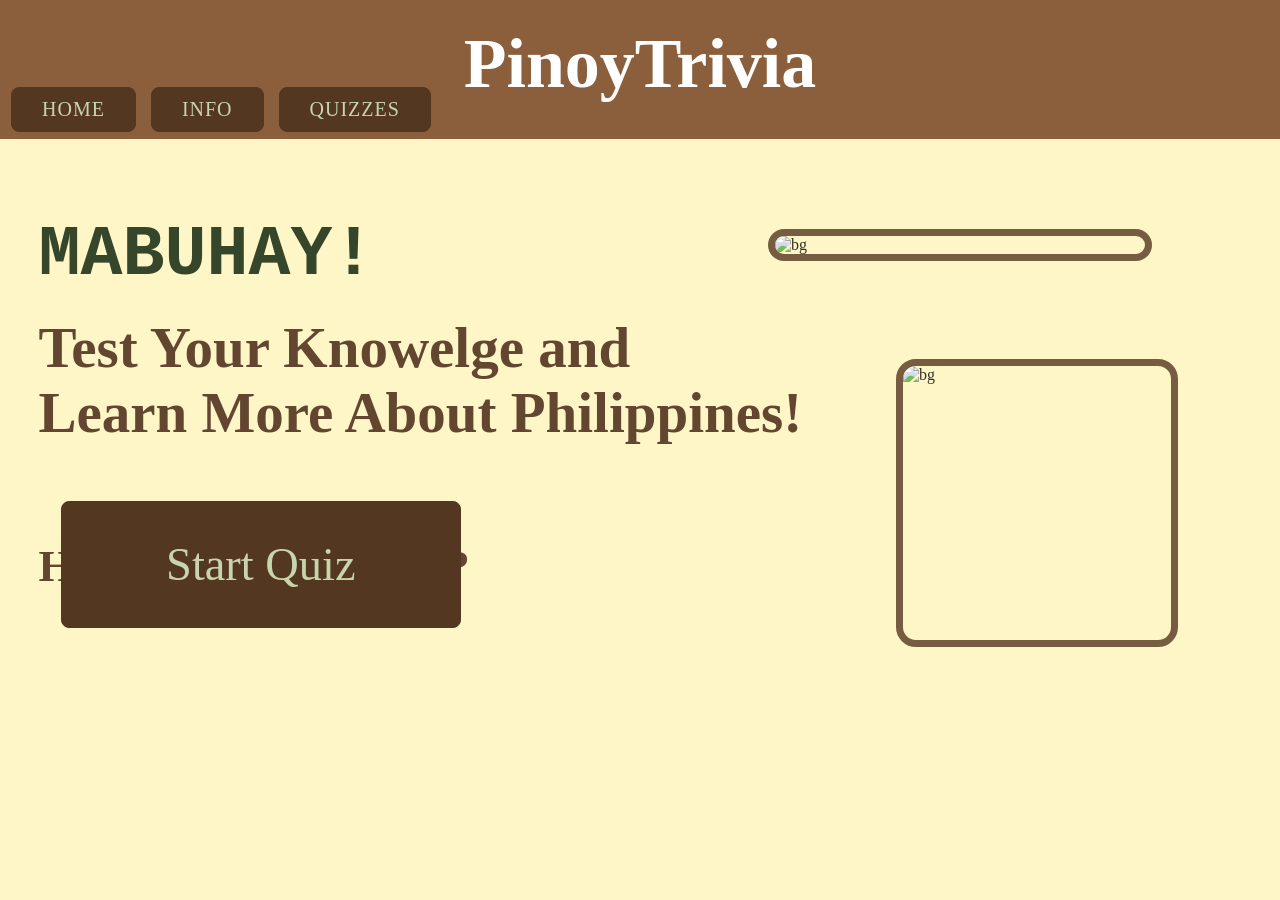
==== index.html @ ada2535d "added manaakitanga and included infos." ====
<!DOCTYPE html>
<html lang="en">
<head>
    <meta charset="UTF-8">
    <link rel="stylesheet" href="styles.css">
    <meta name="viewport" content="width=device-width, initial-scale=1.0">
    <title>PinoyTrivia</title>
</head>
<body>
    <nav>
        <div class="div1"> 
            <h1 class="h11">PinoyTrivia</h1>
        </div>
        <div class="mainnav">
            <ul>
                <li><a href="index.html">Home</a></li>
                <li><a href="info.html">Info</a></li>
                <li><a href="quiz.html">Quizzes</a></li>
            </ul>
        </div>
    </nav>
    <section class="section1">
        <div class="div2">
            <img class="img1" src="https://i.pinimg.com/1200x/80/65/87/8065879dc1a3b0b37cf44950a8859fb8.jpg" alt="bg" style="opacity: 0.8;"  width="30%" height="30%" class="framed-images">
            <img class="img2" src="https://i.pinimg.com/736x/d4/f8/1e/d4f81e7b8f8853e96b219f124ddf4441.jpg" alt="bg" style="opacity: 0.8;"  width="22%" height="32%" class="framed-images">
            <h2 class="h21"> MABUHAY!</h2>
            <h3 class="h31"> Test Your Knowelge and <br> Learn More About Philippines!</h2>
            <h3 class="h32">How Filipino are You?</h3>
            <a href="quiz.html"class="button4"><span>Start Quiz</span></a>
        </div>

    </section>
    <script src="scrips.js"></script>
</body>
</html>
---- styles.css ----
* {
    margin: 0;
    box-sizing: border-box;
}

body {
    background-color: #fff6c8;
    font-family:cursive
}

nav {
    background-color: rgb(140, 95, 60);
    height: 150px;
}
   


.h11 {
    text-align: center;
    height: 85px;
}
h1 {
    color: white;
    font-size: 70px;
    margin: -11px;
    line-height: 150px;
}

.div1 {
   height: 42px;
}

.mainnav ul {
    list-style: none;
    display: flex;
    gap: 15px;
    padding: 11px;
}

.mainnav a {
    background-color: #543720;
    color:#c7d5ad;
    padding: 10px 30px;
    border-radius: 8px;
    text-decoration: none;
    letter-spacing: 1px;
    text-transform: uppercase;
    border: 1px solid #543720; 
    display: inline-block;
    font-size: 20px;
    transition: transform 0.3s ease;
    margin-top: 45px;


}
.mainnav a:hover {
    transform: scale(1.2);
    background-color: #36462b;
    color: #c7d5ad;
    margin-top: 45px;

}

.h21 {
    text-align:left;
    color: #36462b;
    font-size: 70px;
    position: absolute;
    top: 24%;
    left:3%;
    font-family:'Courier New'
}

.h31 {
    text-align:left;
    color: #634630;
    font-size: 57px;
    position: absolute;
    top: 35%;
    left:3%;

}
.h32 {
    text-align:left;
    color: #634630;
    font-size: 45px;
    position: absolute;
    top: 60%;
    left:3%;
    height: px;
}
.button4 {
    background-color: #543720;
    border: 1px solid #543720;
    color: #c7d5ad;
    padding: 2.25rem 3.188rem;
    text-align: center;
    font-size: 2.9rem;
    border-radius: 8px;
    cursor: pointer;
    font-family: 'Times New Roman', Times, serif;
    position: absolute;
    top: 31rem;
    left: 3.5rem;
    text-decoration: none;
    transition: all 0.5s;
    width: 25rem;
    margin: 0.3rem;

}

.button4 span {
    cursor:pointer;
    display: inline-block;
    position: relative;
    transition: 0.5s;
}
.button4 span:after {
    content: '\00bb';
    position: absolute;
    opacity: 0;
    top: 0;
    right: -1.25rem;
    transition: 0.5s;
}
.button4:hover {
    background-color: #36462b;
    color: #c7d5ad;
}
.button4:hover span {
    padding-right:1.563rem;
}
.button4:hover span:after {
    opacity: 1;
    right:0;
}

.facts {
   float: left;
   padding: 0.313rem;
}
.img1 {
    border-radius: 20px;
    float: right;
    margin-top: 90px;
    margin-right: 10%;
    border: 7px solid #543720;
    display: block;
}
.img2 {
    border-radius: 20px;
    float: left;
    margin-top: 220px;
    margin-left: 70%;
    border: 7px solid #543720;
    position: absolute;
    z-index: 10;
}
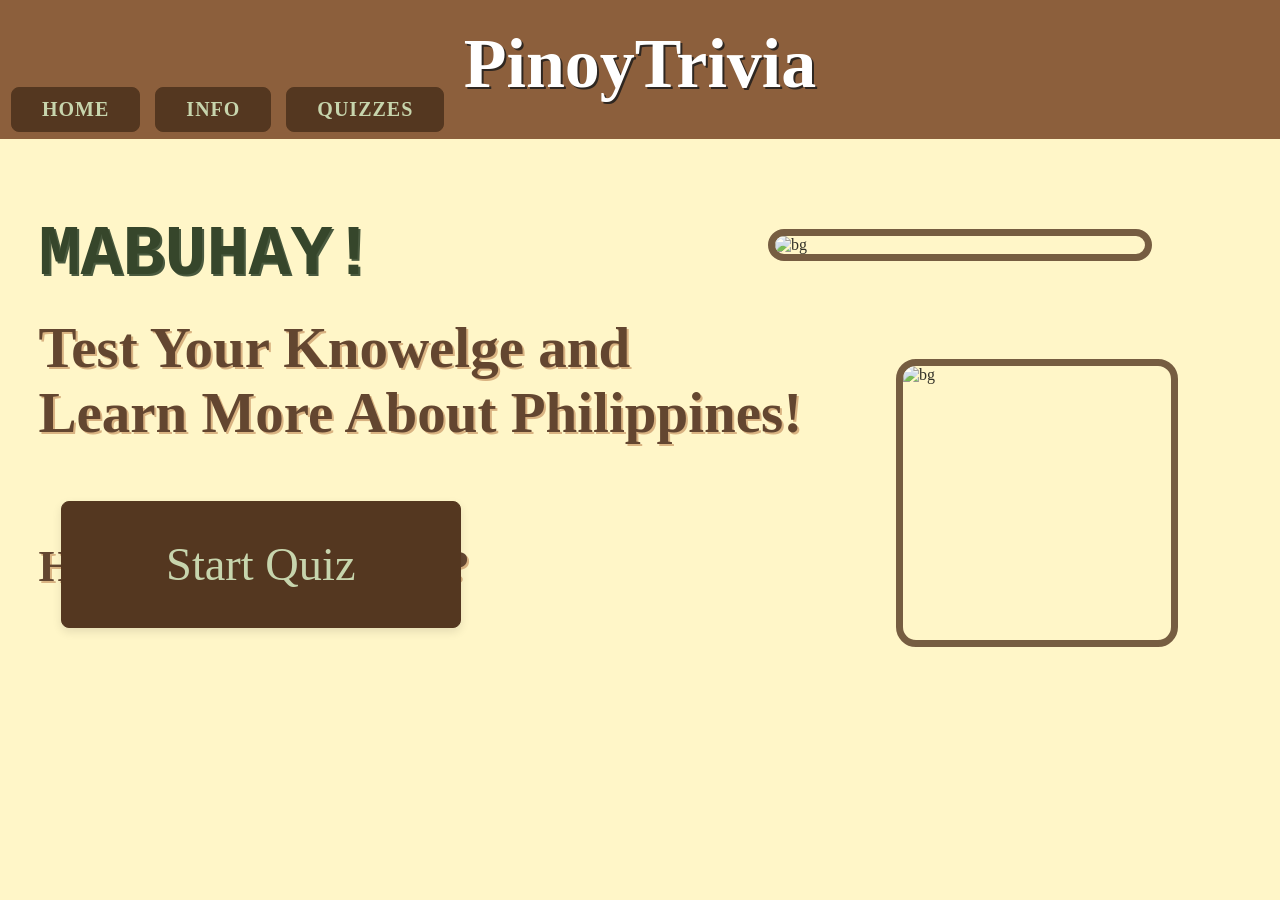
==== commit 93928d2e: "added comments" ====
--- a/index.html
+++ b/index.html
@@ -8,30 +8,37 @@
     <title>PinoyTrivia</title>
 </head>
 <body>
+    <!--Links the sounds for the buttons-->
+    <audio id="hover-sound" src="hover-effect.wav" preload="auto"></audio>
+    <audio id="click-sound" src="click-effect.wav" preload="auto"></audio>
     <nav>
+        <!--This is the navbar that is shown throughout the whole quiz, allowinf users to go back to where they want to go-->
         <div class="div1"> 
-            <h1 class="h11">PinoyTrivia</h1>
+            <h1 class="title">PinoyTrivia</h1>
         </div>
         <div class="mainnav">
+            <!--makes the link clickable and brings the user to a new link-->
             <ul>
-                <li><a href="index.html">Home</a></li>
-                <li><a href="info.html">Info</a></li>
-                <li><a href="quiz.html">Quizzes</a></li>
+                <li><a href="index.html" class="sound">Home</a></li>
+                <li><a href="info.html" class="sound">Info</a></li>
+                <li><a href="quiz.html" class="sound">Quizzes</a></li>
             </ul>
         </div>
     </nav>
+    <!--This includes images for decoration and a button that brings them to the "quiz.html"-->
     <section class="section1">
         <div class="div2">
             <img class="img1" src="https://i.pinimg.com/1200x/80/65/87/8065879dc1a3b0b37cf44950a8859fb8.jpg" alt="bg" style="opacity: 0.8;"  width="30%" height="30%" class="framed-images">
             <img class="img2" src="https://i.pinimg.com/736x/d4/f8/1e/d4f81e7b8f8853e96b219f124ddf4441.jpg" alt="bg" style="opacity: 0.8;"  width="22%" height="32%" class="framed-images">
             <h2 class="h21"> MABUHAY!</h2>
-            <h3 class="h31"> Test Your Knowelge and <br> Learn More About Philippines!</h2>
+            <h3 class="h31"> Test Your Knowelge and <br> Learn More About Philippines!</h3>
             <h3 class="h32">How Filipino are You?</h3>
-            <a href="quiz.html"class="button4"><span>Start Quiz</span></a>
+            <a href="quiz.html"class="button4 sound"><span>Start Quiz</span></a>
         </div>
 
     </section>
-    <script src="scrips.js"></script>
+    <!--Links the html to java scripts-->
+    <script src="scripts.js"></script>
 </body>
 </html>
    
--- a/styles.css
+++ b/styles.css
@@ -3,12 +3,24 @@
 * {
     margin: 0;
     box-sizing: border-box;
+
+}
+#quiz-view, #results-view {
+    animation: fadeIn 0.6s ease;
+}
+
+@keyframes fadeIn {
+    from { opacity: 0; transform: translateY(10px); }
+    to { opacity: 1; transform: translateY(0);}
 }
 
 body {
     background-color: #fff6c8;
-    font-family:cursive
-}
+    font-family:cursive;
+    overflow-x: hidden;
+
+}
+
 
 nav {
     background-color: rgb(140, 95, 60);
@@ -17,15 +29,14 @@
    
 
 
-.h11 {
+.title {
     text-align: center;
     height: 85px;
-}
-h1 {
     color: white;
     font-size: 70px;
     margin: -11px;
     line-height: 150px;
+    text-shadow: 2px 2px #2f2721;
 }
 
 .div1 {
@@ -52,6 +63,7 @@
     font-size: 20px;
     transition: transform 0.3s ease;
     margin-top: 45px;
+    font-weight: bold;
 
 
 }
@@ -70,7 +82,8 @@
     position: absolute;
     top: 24%;
     left:3%;
-    font-family:'Courier New'
+    font-family:'Courier New';
+    text-shadow: 2px 2px #4a5a3f;
 }
 
 .h31 {
@@ -80,6 +93,7 @@
     position: absolute;
     top: 35%;
     left:3%;
+    text-shadow: 2px 2px #d9b382;
 
 }
 .h32 {
@@ -90,6 +104,7 @@
     top: 60%;
     left:3%;
     height: px;
+    text-shadow: 2px 2px #d9b382;
 }
 .button4 {
     background-color: #543720;
@@ -101,13 +116,14 @@
     border-radius: 8px;
     cursor: pointer;
     font-family: 'Times New Roman', Times, serif;
-    position: absolute;
+    position: fixed;
     top: 31rem;
     left: 3.5rem;
     text-decoration: none;
     transition: all 0.5s;
     width: 25rem;
     margin: 0.3rem;
+    box-shadow: 0 4px 10px rgba(0, 0, 0, 0.1);
 
 }
 
@@ -128,6 +144,7 @@
 .button4:hover {
     background-color: #36462b;
     color: #c7d5ad;
+    transform: translateY(-6px);
 }
 .button4:hover span {
     padding-right:1.563rem;
@@ -158,10 +175,284 @@
     position: absolute;
     z-index: 10;
 }
-
-
-
-
-
-
-
+.info-text {
+    text-align: center;
+    color: #543720;
+    font-size: 25px;
+    margin-top: 20px;
+}
+
+.tutorial {
+    text-align: center;
+    color: #36462b;
+    font-size: 50px;
+    margin-top: 20px;
+}
+.steps {
+    text-align: center;
+    color: #543720;
+    font-size: 25px;
+    margin-top: 20px;
+}
+
+.quiz-title {
+    text-align: center;
+    color: #543720;
+    font-size: 50px;
+    margin-top: 20px;
+}
+
+.options-container {
+    display: flex;
+    justify-content: center;
+    gap: 20px;
+    margin-top: 20px;
+    padding: 20px;
+    background-color: #fff6c8;
+    
+}
+.options {
+    flex: 1;
+    Max-width: 350px;
+    height: 500px;
+    border: 4px solid #543720;
+    background-color: #fff6c8;
+    display: flex;
+    flex-direction: column;
+    box-sizing: border-box;
+    border-radius: 20px;
+}
+.options:hover {
+    transform: translateY(-10px);
+    box-shadow: 0 12px 25px rgba(0, 0, 0, 0.25);
+    filter: brightness(1.1);
+}
+
+.options img {
+    width: 100%;
+    height: 250px;
+    object-fit: cover;
+    border-bottom: none;
+    transition: 0.4s ease, filter 0.4 ease;
+    border-radius: 15px;
+
+}
+.options:hover img {
+    filter: brightness(1.5);
+}
+
+.options-content {
+    padding: 10px;
+    display: flex;
+    flex-direction: column;
+    flex: 1;
+    position: relative;
+}
+
+.options-content h2 {
+    background-color: #36462b;
+    color: #c7d5ad;
+    padding: 8px 15px;
+    border-radius: 10px;
+    display: inline-block;
+    margin: 10px auto;
+    font-size: 24px;
+    text-transform: capitalize;
+
+}
+.info {
+    text-align: center;
+    color: #543720;
+    font-size: 25px;
+    margin-top: 10x;
+}
+
+.next-button {
+    background-color: #543720;
+    color: #c7d5ad;
+    padding: 12px 25px;
+    border-radius: 12px;
+    text-decoration: none;
+    letter-spacing: 1px;
+    border: 1px solid #543720;
+    display: inline-block;
+    font-size: 22px;
+    transition: all 0.3s ease;
+    margin-top: 20px;
+    margin-left: 30px;
+
+}
+
+.next-button:hover {
+    transform: scale(1.1);
+    background-color: #36462b;
+    color: #c7d5ad;
+
+
+}
+
+.go-back-home a {
+  background-color: #36462b;
+    color: #c7d5ad;
+    padding: 4px 4px;
+    border-radius: 8px;
+    text-decoration: none;
+    letter-spacing: 1px;
+    text-transform: uppercase;
+    border: 1px solid #36462b;
+    display: inline-block;
+    font-size: 20px;
+    transition: transform 0.3s ease;
+    margin-top: 30px;
+    margin-left: 30px;
+    align-self: center;
+}
+.go-back-home a:hover {
+    transform: scale(1.1);
+    background-color: #36462b;
+    color: #c7d5ad;
+
+} 
+
+
+.hidden {
+    display: none;
+}
+
+.card-link {
+    text-decoration: none;
+    color: inherit;
+    display: block;
+}
+.card-link .options {
+    cursor: pointer;
+}
+
+.sound:hover {
+    box-shadow: 0 0 15px rgba(106, 176, 116, 0.7);
+}
+
+.question-text {
+    background-color: #36462b;
+    padding: 20px 30px;
+    border: 3px solid #1c2119;
+    border-radius: 15px;
+    font-size: 40px;
+    color: #c7d5ad;
+    text-align: center;
+    box-shadow: 0 6px 15px rgba(0, 0, 0, 0.15);
+    margin-bottom: 20px;
+}
+.option-button {
+    width: 50%;
+    padding: 40px;
+    margin: 5px 0;
+    background-color: #fff;
+    border: 3px solid #543720;
+    border-radius: 15px;
+    font-size: 18px;
+    font-family: cursive;
+    cursor: pointer;
+    transition: all 0.3 ease;
+    box-shadow:0 4px 10px rgba(0, 0, 0, 0.1);
+
+}
+.option-button:hover {
+    transform: translateY(-6px);
+    background-color: #fff6c8;
+    box-shadow: 0 10px 20px rgba(0, 0, 0, 0.2);
+}
+.option-button:active {
+    transform: scale(1);
+}
+
+.explantion-text {
+    background-color: #fdf2b4;
+    border-left: 6px solid #543720;
+    padding: 15px 20px;
+
+    font-size: 20px;
+    color: #543720;
+    margin-top: 15px;
+    box-shadow: 0 4px 10px rgba(0, 0, 0, 0.1);
+    animation: fadeIn 0.4s ease;
+}
+
+.progress-text {
+    font-size: 22px;
+    color:#543720;
+    margin-bottom: 10px;
+    font-weight: bold;
+    text-align: center;
+}
+
+#results-view {
+    background: #fff6c8;
+    padding: 30px;
+    border-radius: 20px;
+    border: 4px solid #543720;
+    max-width: 600px;
+    margin: 40px auto;
+    box-shadow: 0 10px 25px rgba(0, 0, 0, 0.2);
+    text-align: center;
+    animation: fadeIn 0.6s ease;
+}
+
+#score-summary {
+    font-size: 28px;
+    color:#543720;
+    font-weight: bold;
+    margin-bottom: 20px
+}
+
+.result-button {
+    background: linear-gradient(135deg, #543720, #7a5638);
+    color: #fff6c8;
+    padding: 12px 25px;
+    border-radius: 12px;
+    font-size: 22px;
+    cursor: pointer;
+    transition: all 0.3s ease;
+    margin: 15px 10px;
+    text-decoration: none;
+    font-family: cursive;
+    display: inline-block;
+    
+}
+
+.result-button:hover {
+    background: linear-gradient(135deg, #36462b, #4a5a3f);
+    transform: scale(1.1);
+}
+
+
+
+.results-title {
+    font-size: 36px;
+    color:#543720;
+    font-weight: bold;
+    margin-bottom: 10px;
+    text-shadow: 2px 2px #d9b382;
+}
+
+@keyframes sparkle {
+    0% {opacity: 0; transform: scale(0.8);}
+    50% {opacity: 1; transform: scale(1.05);}
+    100% {opacity: 0; transform: scale(0.8);}
+}
+.sparkle {
+    animation: sparkle 1.2s ease-in-out infinite;
+    font-size: 30px;
+}
+
+#result-message {
+    background-color: #fdf2b4;
+    padding: 15px 20px;
+    border-left: 6px solid #543720;
+    font-size: 22px;
+    color: #543720;
+    margin: 20px auto;
+    max-width: 500px;
+    box-shadow: 0 4px 10px rgba(0, 0, 0, 0.1);
+    animation: fadeIn 0.5s ease;
+}
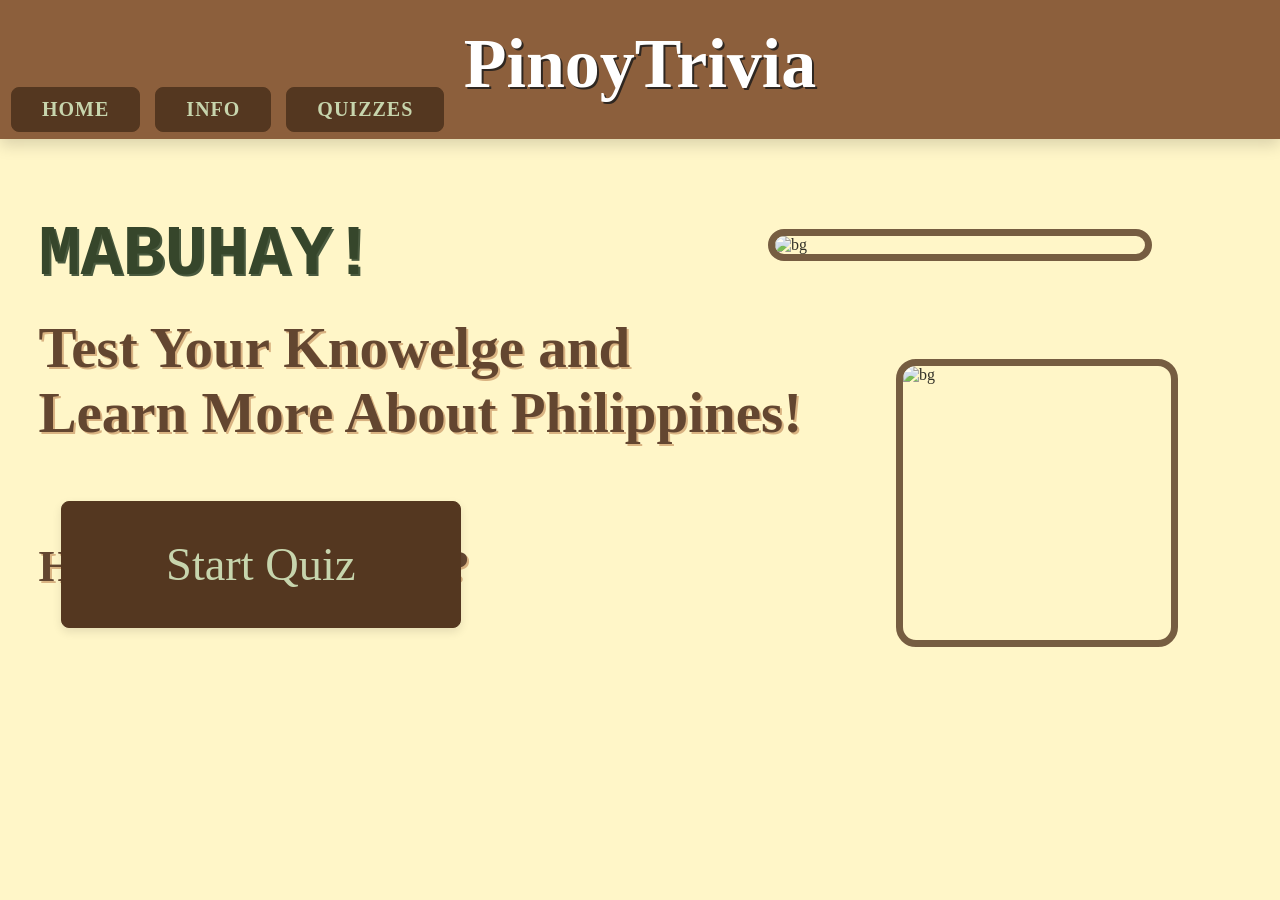
==== commit 648746bd: "typed some of the questions" ====
--- a/index.html
+++ b/index.html
@@ -8,16 +8,16 @@
     <title>PinoyTrivia</title>
 </head>
 <body>
-    <!--Links the sounds for the buttons-->
+    <!--  Links the sounds for the buttons  -->
     <audio id="hover-sound" src="hover-effect.wav" preload="auto"></audio>
     <audio id="click-sound" src="click-effect.wav" preload="auto"></audio>
     <nav>
-        <!--This is the navbar that is shown throughout the whole quiz, allowinf users to go back to where they want to go-->
+        <!--  This is the navbar that is shown throughout the whole quiz, allowinf users to go back to where they want to go  -->
         <div class="div1"> 
             <h1 class="title">PinoyTrivia</h1>
         </div>
         <div class="mainnav">
-            <!--makes the link clickable and brings the user to a new link-->
+            <!--  makes the link clickable and brings the user to a new link  -->
             <ul>
                 <li><a href="index.html" class="sound">Home</a></li>
                 <li><a href="info.html" class="sound">Info</a></li>
@@ -25,11 +25,11 @@
             </ul>
         </div>
     </nav>
-    <!--This includes images for decoration and a button that brings them to the "quiz.html"-->
+    <!--  This includes images for decoration and a button that brings them to the "quiz.html"  -->
     <section class="section1">
         <div class="div2">
-            <img class="img1" src="https://i.pinimg.com/1200x/80/65/87/8065879dc1a3b0b37cf44950a8859fb8.jpg" alt="bg" style="opacity: 0.8;"  width="30%" height="30%" class="framed-images">
-            <img class="img2" src="https://i.pinimg.com/736x/d4/f8/1e/d4f81e7b8f8853e96b219f124ddf4441.jpg" alt="bg" style="opacity: 0.8;"  width="22%" height="32%" class="framed-images">
+            <img class="img1" src="https://i.pinimg.com/1200x/80/65/87/8065879dc1a3b0b37cf44950a8859fb8.jpg" alt="bg" style="opacity: 0.8;"  width="30%" height="30%">
+            <img class="img2" src="https://i.pinimg.com/736x/d4/f8/1e/d4f81e7b8f8853e96b219f124ddf4441.jpg" alt="bg" style="opacity: 0.8;"  width="22%" height="32%">
             <h2 class="h21"> MABUHAY!</h2>
             <h3 class="h31"> Test Your Knowelge and <br> Learn More About Philippines!</h3>
             <h3 class="h32">How Filipino are You?</h3>
@@ -37,7 +37,7 @@
         </div>
 
     </section>
-    <!--Links the html to java scripts-->
+    <!--  Links the html to java scripts  -->
     <script src="scripts.js"></script>
 </body>
 </html>
--- a/styles.css
+++ b/styles.css
@@ -25,6 +25,7 @@
 nav {
     background-color: rgb(140, 95, 60);
     height: 150px;
+    box-shadow: 0 6px 15px rgba(0, 0, 0, 0.15);
 }
    
 
@@ -104,7 +105,7 @@
     top: 60%;
     left:3%;
     height: px;
-    text-shadow: 2px 2px #d9b382;
+        text-shadow: 2px 2px #d9b382;
 }
 .button4 {
     background-color: #543720;
@@ -116,7 +117,7 @@
     border-radius: 8px;
     cursor: pointer;
     font-family: 'Times New Roman', Times, serif;
-    position: fixed;
+    position: absolute;
     top: 31rem;
     left: 3.5rem;
     text-decoration: none;
@@ -279,7 +280,8 @@
     font-size: 22px;
     transition: all 0.3s ease;
     margin-top: 20px;
-    margin-left: 30px;
+    margin-left: 90%;
+    font-weight: bold;
 
 }
 
@@ -415,18 +417,12 @@
     transition: all 0.3s ease;
     margin: 15px 10px;
     text-decoration: none;
-    font-family: cursive;
-    display: inline-block;
-    
 }
 
 .result-button:hover {
     background: linear-gradient(135deg, #36462b, #4a5a3f);
     transform: scale(1.1);
 }
-
-
-
 .results-title {
     font-size: 36px;
     color:#543720;
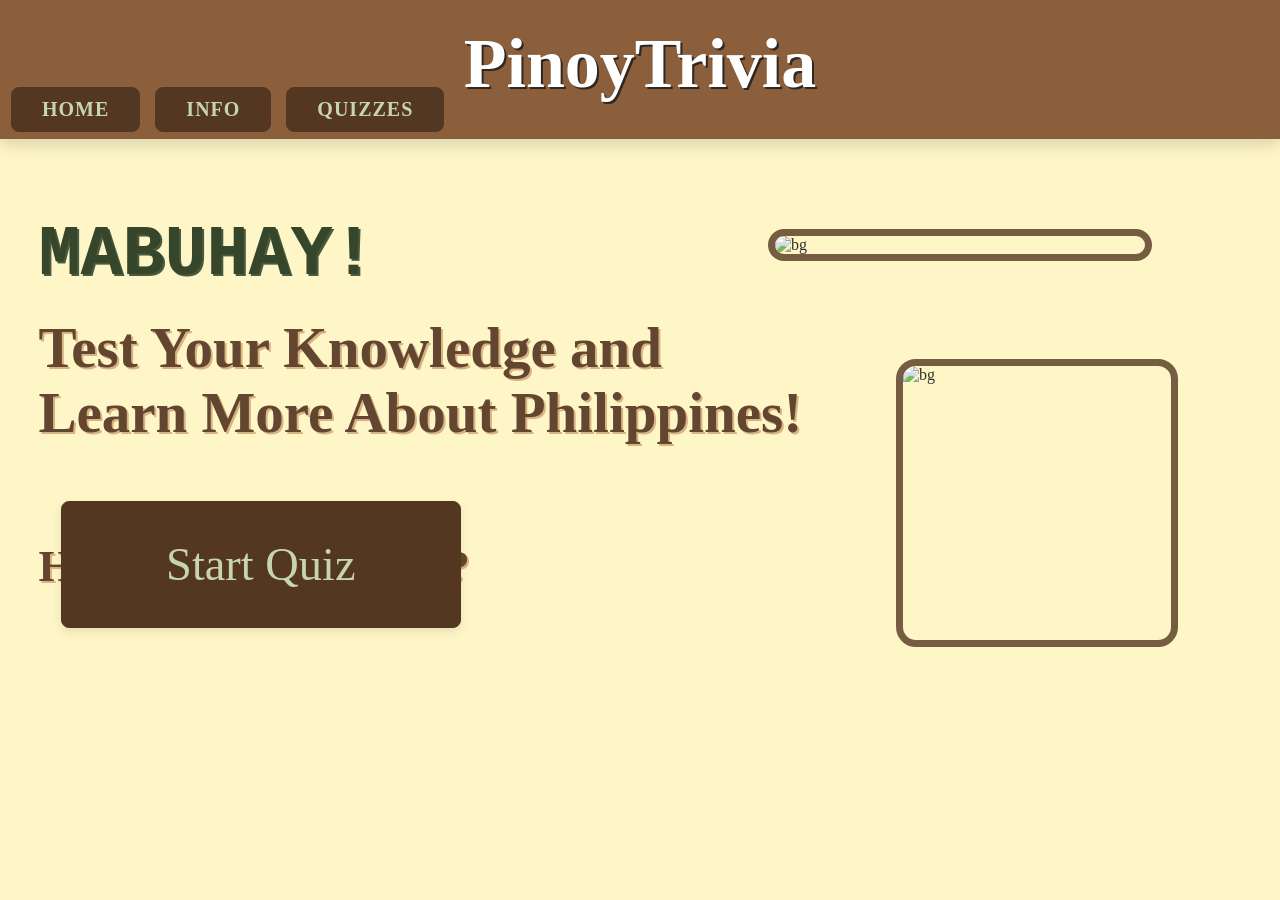
==== commit 51ff0415: "fixed my spelling" ====
--- a/index.html
+++ b/index.html
@@ -31,7 +31,7 @@
             <img class="img1" src="https://i.pinimg.com/1200x/80/65/87/8065879dc1a3b0b37cf44950a8859fb8.jpg" alt="bg" style="opacity: 0.8;"  width="30%" height="30%">
             <img class="img2" src="https://i.pinimg.com/736x/d4/f8/1e/d4f81e7b8f8853e96b219f124ddf4441.jpg" alt="bg" style="opacity: 0.8;"  width="22%" height="32%">
             <h2 class="h21"> MABUHAY!</h2>
-            <h3 class="h31"> Test Your Knowelge and <br> Learn More About Philippines!</h3>
+            <h3 class="h31"> Test Your Knowledge and <br> Learn More About Philippines!</h3>
             <h3 class="h32">How Filipino are You?</h3>
             <a href="quiz.html"class="button4 sound"><span>Start Quiz</span></a>
         </div>
--- a/styles.css
+++ b/styles.css
@@ -176,18 +176,46 @@
     position: absolute;
     z-index: 10;
 }
+.greetings {
+    text-align: center;
+    color: #36462b;
+    font-size: 30px;
+    margin-top: 10px;
+    text-shadow: 0 4px 10px rgba(9, 82, 9, 0.168);;
+}
 .info-text {
     text-align: center;
     color: #543720;
-    font-size: 25px;
-    margin-top: 20px;
-}
-
+    font-size: 20px;
+    margin-top: 2px;
+    padding-bottom: 2%;
+    width: 95%;
+    margin-left: 45px;
+    text-shadow: 0 4px 10px rgba(106, 71, 29, 0.311);;
+}
+
+.tutorial-section {
+    width: 75%;
+    height: 350px;
+    border: 4px solid #543720;
+    background-color: #fff6c8;
+    display: flex;
+    flex-direction: column;
+    box-sizing: border-box;
+    border-radius: 20px;
+    justify-content: center;
+    align-items: center;
+    margin-left: 200px;
+    box-shadow: 0 4px 10px rgba(7, 42, 6, 0.416);
+}
 .tutorial {
-    text-align: center;
-    color: #36462b;
-    font-size: 50px;
-    margin-top: 20px;
+    color: #fff6c8;
+    font-size: 40px;
+    border-radius: 8px;
+    background-color: #543720;
+    width: 30%;
+    text-align: center;
+    box-shadow: 0 4px 10px rgba(34, 81, 11, 0.486);;
 }
 .steps {
     text-align: center;
@@ -271,13 +299,13 @@
 .next-button {
     background-color: #543720;
     color: #c7d5ad;
-    padding: 12px 25px;
+    padding: 15px 30px;
     border-radius: 12px;
     text-decoration: none;
     letter-spacing: 1px;
     border: 1px solid #543720;
     display: inline-block;
-    font-size: 22px;
+    font-size: 20px;
     transition: all 0.3s ease;
     margin-top: 20px;
     margin-left: 90%;
@@ -294,9 +322,9 @@
 }
 
 .go-back-home a {
-  background-color: #36462b;
-    color: #c7d5ad;
-    padding: 4px 4px;
+    background-color: #36462b;
+    color: #c7d5ad;
+    padding: 8px 6px;
     border-radius: 8px;
     text-decoration: none;
     letter-spacing: 1px;
@@ -305,8 +333,8 @@
     display: inline-block;
     font-size: 20px;
     transition: transform 0.3s ease;
-    margin-top: 30px;
-    margin-left: 30px;
+    margin-left: 15px;
+    margin-bottom: 10px;
     align-self: center;
 }
 .go-back-home a:hover {
